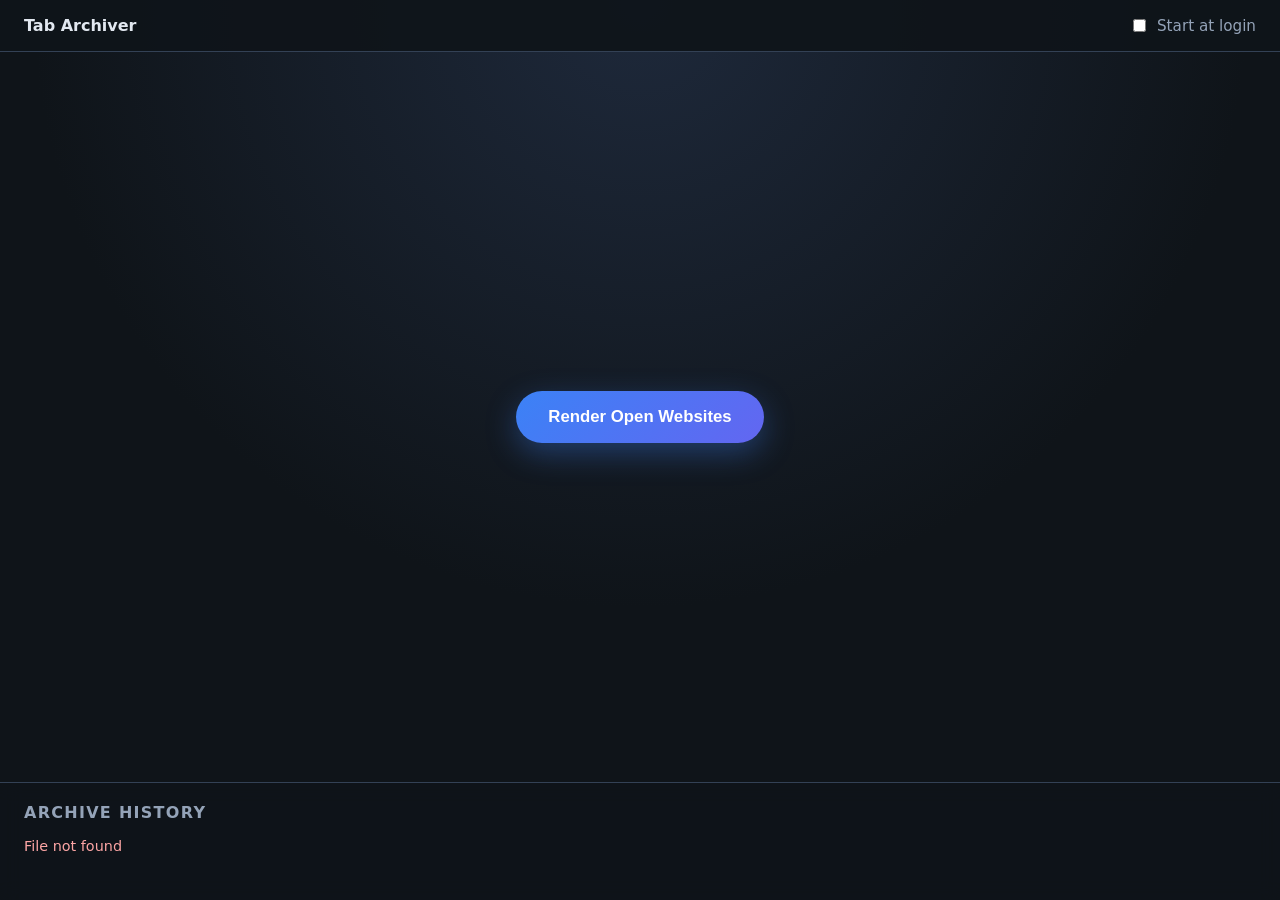
==== static/index.html @ b906823f "Prepare v1.0.0 with cross-platform packaging and release workflow. Ship PyInstaller builds, GitHub A" ====
<!DOCTYPE html>
<html lang="en">
  <head>
    <meta charset="UTF-8" />
    <meta name="viewport" content="width=device-width, initial-scale=1.0" />
    <title>Tab Archiver</title>
    <link rel="stylesheet" href="/static/styles.css" />
  </head>
  <body>
    <div class="layout">
      <header class="top-bar">
        <div class="app-title">
          <span>Tab Archiver</span>
          <small id="appVersion"></small>
        </div>
        <label class="settings-toggle">
          <input id="startAtLogin" type="checkbox" />
          Start at login
        </label>
      </header>

      <div id="updateBanner" class="update-banner hidden">
        <div>
          <strong id="updateBannerTitle">Update available</strong>
          <p id="updateBannerText"></p>
        </div>
        <a id="updateBannerLink" class="secondary-button" href="#" target="_blank" rel="noopener noreferrer">
          Download update
        </a>
      </div>

      <main class="hero">
        <button id="renderButton" class="primary-button" type="button">
          Render Open Websites
        </button>
      </main>

      <section class="history-panel">
        <h2>Archive History</h2>
        <div id="historyContainer">
          <p class="history-empty">No archived tabs yet. Click the button above to get started.</p>
        </div>
      </section>
    </div>

    <div id="browserModal" class="modal-backdrop" aria-hidden="true">
      <div class="modal" role="dialog" aria-labelledby="browserModalTitle">
        <div class="modal-header">
          <h3 id="browserModalTitle">Choose a Browser</h3>
        </div>
        <div class="modal-body">
          <div id="browserList"></div>
          <p id="browserStatus" class="status-message"></p>
        </div>
        <div class="modal-footer">
          <button id="closeBrowserModal" class="ghost-button" type="button">Cancel</button>
          <button id="selectBrowserButton" class="primary-button" type="button" disabled>
            Select Browser
          </button>
        </div>
      </div>
    </div>

    <div id="tabsModal" class="modal-backdrop" aria-hidden="true">
      <div class="modal large" role="dialog" aria-labelledby="tabsModalTitle">
        <div class="modal-header">
          <h3 id="tabsModalTitle">Open Websites</h3>
        </div>
        <div class="modal-body">
          <div class="toolbar">
            <button id="selectAllButton" class="secondary-button" type="button">Select All</button>
            <button id="deselectAllButton" class="secondary-button" type="button">Deselect All</button>
            <button id="archiveButton" class="primary-button" type="button">Archive</button>
          </div>
          <div id="tabsList"></div>
          <p id="tabsStatus" class="status-message"></p>
        </div>
        <div class="modal-footer">
          <button id="closeTabsModal" class="ghost-button" type="button">Close</button>
        </div>
      </div>
    </div>

    <script src="/static/app.js"></script>
  </body>
</html>
---- static/styles.css ----
:root {
  --bg: #0f1419;
  --surface: #1a2332;
  --surface-2: #243044;
  --border: #334155;
  --text: #e2e8f0;
  --muted: #94a3b8;
  --accent: #3b82f6;
  --accent-hover: #2563eb;
  --success: #22c55e;
  --danger: #ef4444;
  --radius: 12px;
  --shadow: 0 20px 50px rgba(0, 0, 0, 0.35);
}

* {
  box-sizing: border-box;
}

body {
  margin: 0;
  min-height: 100vh;
  font-family: "Segoe UI", system-ui, -apple-system, sans-serif;
  background: radial-gradient(circle at top, #1e293b 0%, var(--bg) 55%);
  color: var(--text);
}

.layout {
  min-height: 100vh;
  display: flex;
  flex-direction: column;
}

.top-bar {
  display: flex;
  align-items: center;
  justify-content: space-between;
  gap: 1rem;
  padding: 1rem 1.5rem;
  border-bottom: 1px solid var(--border);
  background: rgba(15, 20, 25, 0.92);
}

.app-title {
  display: flex;
  align-items: baseline;
  gap: 0.75rem;
  font-weight: 600;
}

.app-title small {
  color: var(--muted);
  font-size: 0.85rem;
  font-weight: 400;
}

.settings-toggle {
  display: flex;
  align-items: center;
  gap: 0.5rem;
  color: var(--muted);
  font-size: 0.95rem;
}

.update-banner {
  display: flex;
  align-items: center;
  justify-content: space-between;
  gap: 1rem;
  margin: 1rem 1.5rem 0;
  padding: 0.9rem 1rem;
  border: 1px solid rgba(59, 130, 246, 0.35);
  border-radius: var(--radius);
  background: rgba(59, 130, 246, 0.12);
}

.update-banner.hidden {
  display: none;
}

.update-banner p {
  margin: 0.25rem 0 0;
  color: var(--muted);
  font-size: 0.9rem;
}

.hero {
  flex: 1;
  display: flex;
  align-items: center;
  justify-content: center;
  padding: 2rem;
}

.primary-button {
  appearance: none;
  border: none;
  border-radius: 999px;
  padding: 1rem 2rem;
  font-size: 1.05rem;
  font-weight: 600;
  color: white;
  background: linear-gradient(135deg, var(--accent), #6366f1);
  box-shadow: 0 10px 30px rgba(59, 130, 246, 0.35);
  cursor: pointer;
  transition: transform 0.15s ease, box-shadow 0.15s ease;
}

.primary-button:hover {
  transform: translateY(-1px);
  box-shadow: 0 14px 34px rgba(59, 130, 246, 0.45);
}

.history-panel {
  border-top: 1px solid var(--border);
  background: rgba(15, 20, 25, 0.92);
  backdrop-filter: blur(10px);
  padding: 1.25rem 1.5rem 2rem;
}

.history-panel h2 {
  margin: 0 0 1rem;
  font-size: 1rem;
  color: var(--muted);
  text-transform: uppercase;
  letter-spacing: 0.08em;
}

.history-empty {
  color: var(--muted);
  font-size: 0.95rem;
}

.date-record {
  border: 1px solid var(--border);
  border-radius: var(--radius);
  background: var(--surface);
  margin-bottom: 0.75rem;
  overflow: hidden;
}

.date-header,
.browser-header {
  width: 100%;
  display: flex;
  align-items: center;
  justify-content: space-between;
  gap: 1rem;
  padding: 0.9rem 1rem;
  background: transparent;
  border: none;
  color: var(--text);
  cursor: pointer;
  text-align: left;
}

.date-header:hover,
.browser-header:hover {
  background: rgba(255, 255, 255, 0.03);
}

.chevron {
  transition: transform 0.2s ease;
  color: var(--muted);
}

.expanded .chevron {
  transform: rotate(90deg);
}

.browser-list,
.tab-list {
  display: none;
  padding: 0 1rem 1rem;
}

.expanded > .browser-list,
.expanded > .tab-list {
  display: block;
}

.browser-record {
  border: 1px solid var(--border);
  border-radius: 10px;
  background: var(--surface-2);
  margin-bottom: 0.75rem;
  overflow: hidden;
}

.browser-actions {
  display: flex;
  justify-content: flex-end;
  padding: 0.75rem 1rem 0;
}

.secondary-button,
.ghost-button {
  appearance: none;
  border-radius: 8px;
  padding: 0.55rem 0.9rem;
  font-size: 0.9rem;
  cursor: pointer;
}

.secondary-button {
  border: 1px solid var(--border);
  background: var(--surface);
  color: var(--text);
}

.secondary-button:hover {
  background: #2b364a;
}

.ghost-button {
  border: 1px solid transparent;
  background: transparent;
  color: var(--muted);
}

.ghost-button:hover {
  color: var(--text);
  background: rgba(255, 255, 255, 0.04);
}

.tab-link {
  display: block;
  color: var(--accent);
  text-decoration: none;
  word-break: break-all;
}

.tab-link:hover {
  text-decoration: underline;
}

.tab-item {
  padding: 0.55rem 0;
  border-bottom: 1px solid rgba(255, 255, 255, 0.06);
}

.tab-item:last-child {
  border-bottom: none;
}

.modal-backdrop {
  position: fixed;
  inset: 0;
  background: rgba(2, 6, 23, 0.72);
  display: none;
  align-items: center;
  justify-content: center;
  padding: 1rem;
  z-index: 1000;
}

.modal-backdrop.open {
  display: flex;
}

.modal {
  width: min(560px, 100%);
  max-height: 85vh;
  overflow: hidden;
  display: flex;
  flex-direction: column;
  background: var(--surface);
  border: 1px solid var(--border);
  border-radius: 16px;
  box-shadow: var(--shadow);
}

.modal.large {
  width: min(760px, 100%);
}

.modal-header {
  padding: 1rem 1.25rem;
  border-bottom: 1px solid var(--border);
}

.modal-header h3 {
  margin: 0;
  font-size: 1.15rem;
}

.modal-body {
  padding: 1rem 1.25rem;
  overflow: auto;
}

.modal-footer {
  padding: 1rem 1.25rem;
  border-top: 1px solid var(--border);
  display: flex;
  justify-content: flex-end;
  gap: 0.75rem;
}

.browser-option {
  width: 100%;
  text-align: left;
  padding: 0.85rem 1rem;
  margin-bottom: 0.5rem;
  border-radius: 10px;
  border: 1px solid var(--border);
  background: var(--surface-2);
  color: var(--text);
  cursor: pointer;
}

.browser-option.selected {
  border-color: var(--accent);
  box-shadow: inset 0 0 0 1px var(--accent);
}

.browser-option:hover {
  background: #2b364a;
}

.toolbar {
  display: flex;
  gap: 0.5rem;
  flex-wrap: wrap;
  margin-bottom: 1rem;
}

.checkbox-row {
  display: flex;
  align-items: flex-start;
  gap: 0.75rem;
  padding: 0.75rem 0;
  border-bottom: 1px solid rgba(255, 255, 255, 0.06);
}

.checkbox-row:last-child {
  border-bottom: none;
}

.checkbox-row input {
  margin-top: 0.2rem;
}

.checkbox-label {
  flex: 1;
}

.checkbox-title {
  font-weight: 600;
  margin-bottom: 0.2rem;
}

.checkbox-url {
  color: var(--muted);
  font-size: 0.85rem;
  word-break: break-all;
}

.status-message {
  margin-top: 0.75rem;
  color: var(--muted);
  font-size: 0.9rem;
}

.status-message.error {
  color: #fca5a5;
}

.status-message.success {
  color: #86efac;
}

@media (max-width: 640px) {
  .hero {
    padding: 1rem;
  }

  .history-panel {
    padding: 1rem;
  }
}
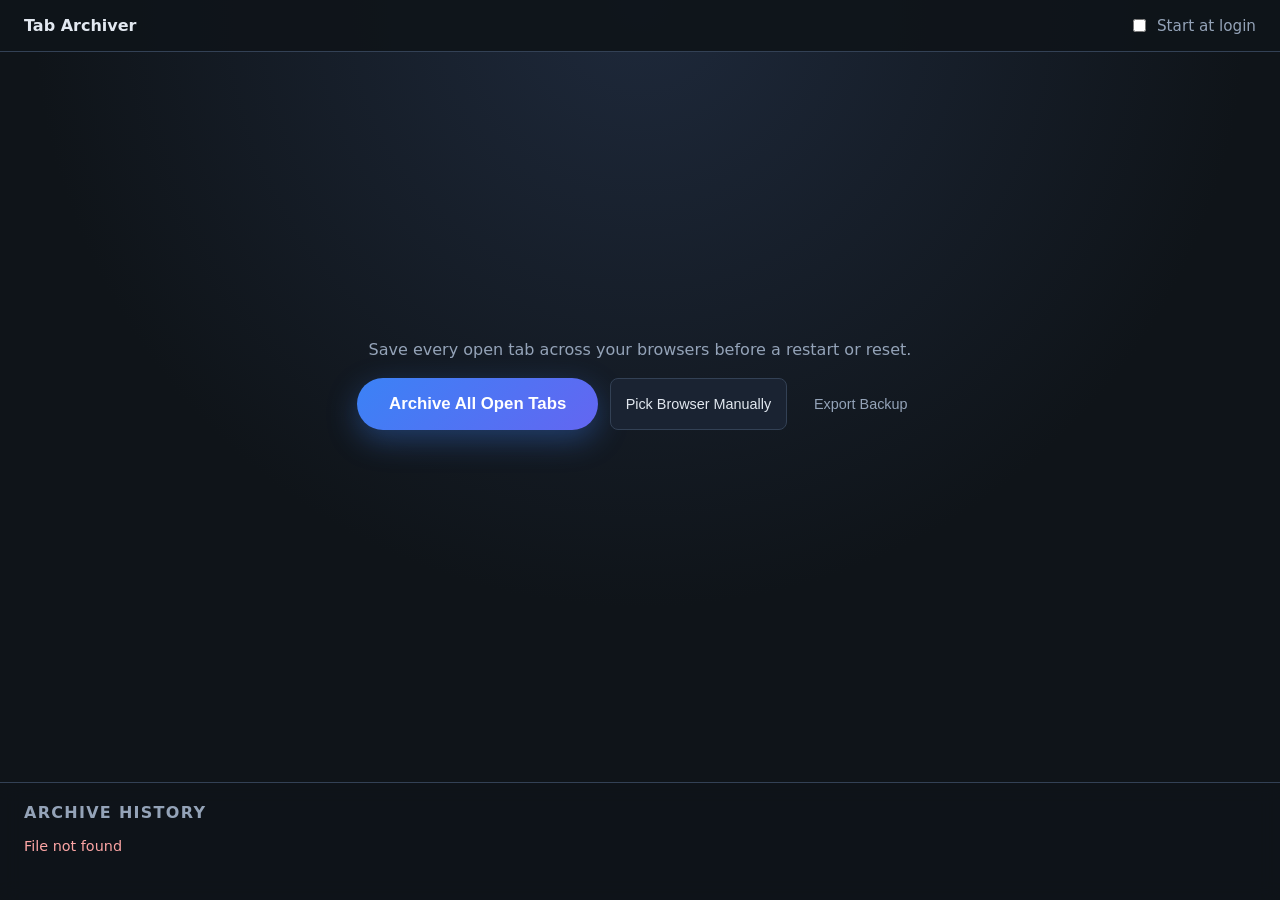
==== commit dffb604b: "Release v1.1.0 with one-click archive, tighter tab detection, and backup export. Co-authored-by: Cur" ====
--- a/static/index.html
+++ b/static/index.html
@@ -30,15 +30,38 @@
       </div>
 
       <main class="hero">
-        <button id="renderButton" class="primary-button" type="button">
-          Render Open Websites
-        </button>
+        <div class="hero-copy">
+          <p class="hero-subtitle">Save every open tab across your browsers before a restart or reset.</p>
+        </div>
+        <div class="hero-actions">
+          <button id="archiveAllButton" class="primary-button" type="button">
+            Archive All Open Tabs
+          </button>
+          <button id="renderButton" class="secondary-button hero-secondary" type="button">
+            Pick Browser Manually
+          </button>
+          <button id="exportBackupButton" class="ghost-button hero-secondary" type="button">
+            Export Backup
+          </button>
+        </div>
+        <p id="heroStatus" class="status-message hero-status"></p>
       </main>
+
+      <div id="successBanner" class="success-banner hidden">
+        <div>
+          <strong id="successBannerTitle">Archive saved</strong>
+          <p id="successBannerText"></p>
+        </div>
+        <div class="success-actions">
+          <button id="downloadBackupButton" class="secondary-button" type="button">Download backup</button>
+          <button id="dismissSuccessButton" class="ghost-button" type="button">Dismiss</button>
+        </div>
+      </div>
 
       <section class="history-panel">
         <h2>Archive History</h2>
         <div id="historyContainer">
-          <p class="history-empty">No archived tabs yet. Click the button above to get started.</p>
+          <p class="history-empty">No archived tabs yet. Click Archive All Open Tabs to get started.</p>
         </div>
       </section>
     </div>
--- a/static/styles.css
+++ b/static/styles.css
@@ -87,9 +87,66 @@
 .hero {
   flex: 1;
   display: flex;
+  flex-direction: column;
   align-items: center;
   justify-content: center;
   padding: 2rem;
+  gap: 1rem;
+}
+
+.hero-copy {
+  max-width: 640px;
+  text-align: center;
+}
+
+.hero-subtitle {
+  margin: 0;
+  color: var(--muted);
+  line-height: 1.6;
+}
+
+.hero-actions {
+  display: flex;
+  flex-wrap: wrap;
+  gap: 0.75rem;
+  justify-content: center;
+}
+
+.hero-secondary {
+  border-radius: 999px;
+  padding: 1rem 1.5rem;
+}
+
+.hero-status {
+  min-height: 1.5rem;
+  text-align: center;
+}
+
+.success-banner {
+  display: flex;
+  align-items: center;
+  justify-content: space-between;
+  gap: 1rem;
+  margin: 0 1.5rem;
+  padding: 1rem 1.25rem;
+  border: 1px solid rgba(34, 197, 94, 0.35);
+  border-radius: var(--radius);
+  background: rgba(34, 197, 94, 0.12);
+}
+
+.success-banner.hidden {
+  display: none;
+}
+
+.success-banner p {
+  margin: 0.35rem 0 0;
+  color: var(--muted);
+}
+
+.success-actions {
+  display: flex;
+  gap: 0.5rem;
+  flex-wrap: wrap;
 }
 
 .primary-button {
